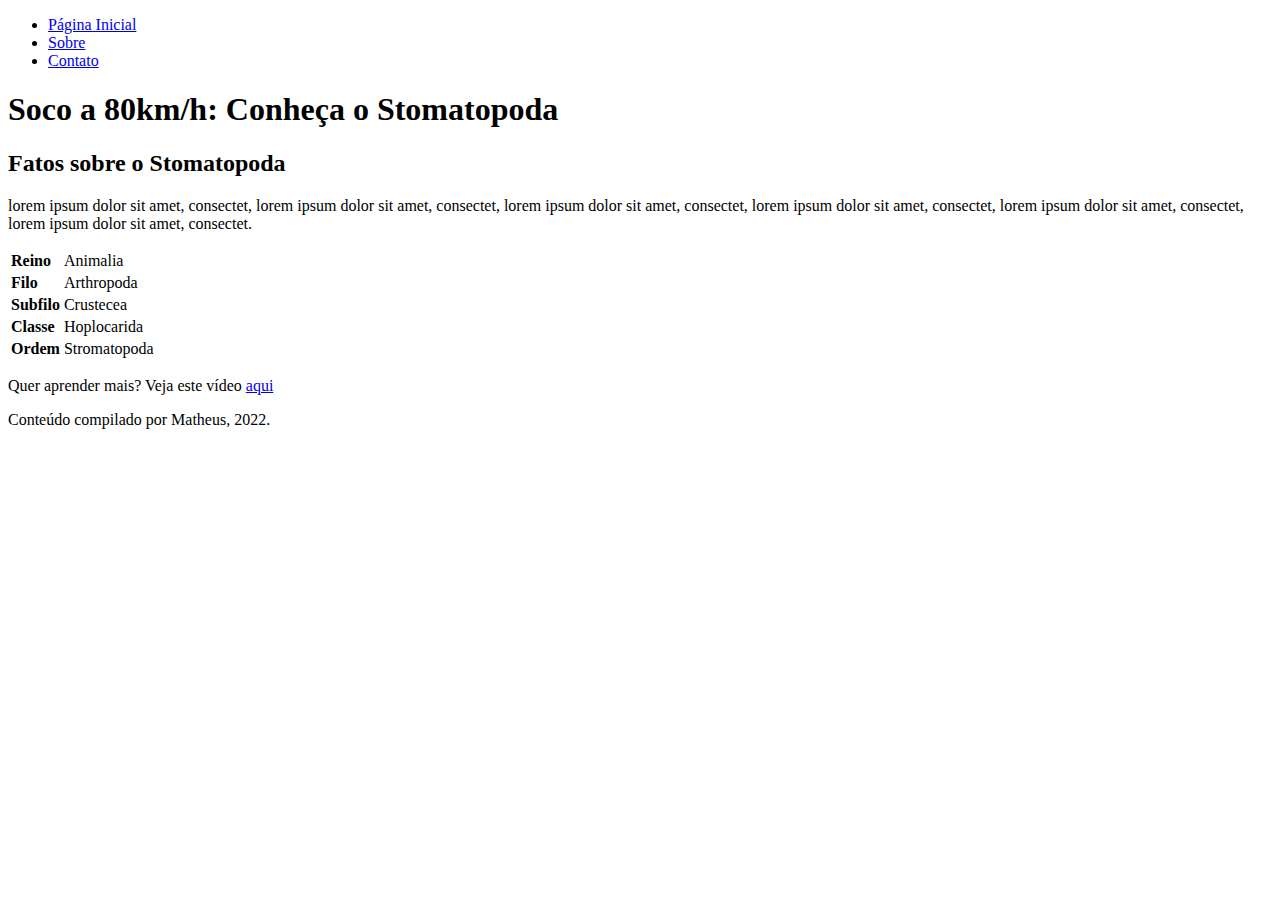
==== fundaments/bloco-3-html-css/dia-4-html-semântico/index.html @ 65a42e21 "feat: create file html about stomatopoda" ====
<!DOCTYPE html>
<html>
  <head>
    <meta charset="UTF-8" />
    <meta name="viewport" content="width=device-width" />
  </head>
  <body>
    <header>
      <nav>
        <ul>
          <li><a href="#">Página Inicial</a></li>
          <li> <a href="#">Sobre</a></li>
          <li><a href="#">Contato</a></li> 
        </ul>
      </nav>

      <h1>Soco a 80km/h: Conheça o Stomatopoda</h1>
    </header>
    <article>
     <section>
      <h2>Fatos sobre o Stomatopoda</h2>
      <p>lorem ipsum dolor sit amet, consectet, lorem ipsum dolor sit amet, consectet,
        lorem ipsum dolor sit amet, consectet, lorem ipsum dolor sit amet, consectet,
        lorem ipsum dolor sit amet, consectet, lorem ipsum dolor sit amet, consectet.</p>
      
      <table>
        
        <tr>
          <td><strong>Reino</strong></td>
          <td>Animalia</td>
        </tr>
        <tr>
          <td><strong>Filo</strong></td>
          <td>Arthropoda</td>
        </tr>
        <tr>
          <td><strong>Subfilo</strong></td>
          <td>Crustecea</td>
        </tr>
        <tr>
          <td><strong>Classe</strong></td>
          <td>Hoplocarida</td>
        </tr>
        <tr>
          <td><strong>Ordem</strong></td>
          <td>Stromatopoda</td>
        </tr>

      </table>

     </section>
    </article>

    <p>
      Quer aprender mais? Veja este vídeo
      <a href="https://www.youtube.com/watch?v=E0Li1k5hGBE" target="_blank">
        aqui
      </a>
    </p>
  
    <footer>
      Conteúdo compilado por Matheus, 2022.
    </footer>
  </body>
</html>
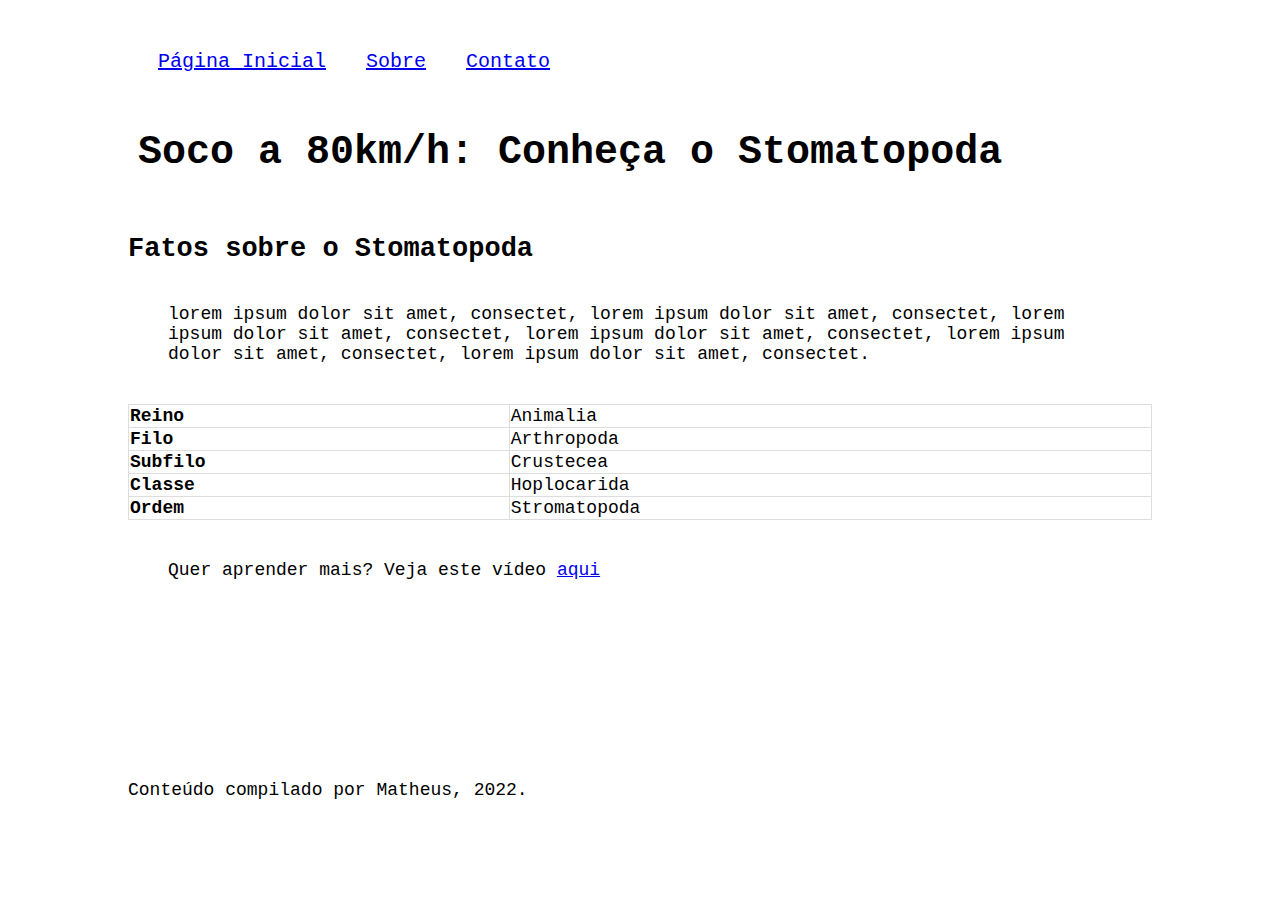
==== commit ac377294: "feat: create files styles and styles web" ====
--- a/fundaments/bloco-3-html-css/dia-4-html-semântico/index.html
+++ b/fundaments/bloco-3-html-css/dia-4-html-semântico/index.html
@@ -3,10 +3,11 @@
   <head>
     <meta charset="UTF-8" />
     <meta name="viewport" content="width=device-width" />
+    <link rel="stylesheet" href="style.css">
   </head>
-  <body>
-    <header>
-      <nav>
+  <body class="container">
+    <header class="header">
+      <nav class="navbar">
         <ul>
           <li><a href="#">Página Inicial</a></li>
           <li> <a href="#">Sobre</a></li>
--- a/fundaments/bloco-3-html-css/dia-4-html-semântico/style.css
+++ b/fundaments/bloco-3-html-css/dia-4-html-semântico/style.css
@@ -0,0 +1,45 @@
+body {
+  font-size: 18px;
+  font-family: 'Courier New', Courier, monospace;
+  width: 80%;
+}
+
+.container {
+  margin: 0 auto;
+}
+
+.header {
+  font-size: 20px;
+  padding: 10px;
+}
+
+nav ul {
+  display: flex;
+  margin: 0;
+  padding: 0;
+}
+
+nav ul li {
+  margin: 20px;
+  list-style: none;
+  padding-top: 20px;
+  margin-bottom: 30px;
+}
+
+table, th, td {
+  border: 1px solid #ddd;
+  border-collapse: collapse;
+}
+
+table {
+  width: 100%;
+}
+
+p  {
+  margin: 40px;
+}
+
+footer {
+  margin-top: 200px;
+  margin-bottom: 10px;
+}